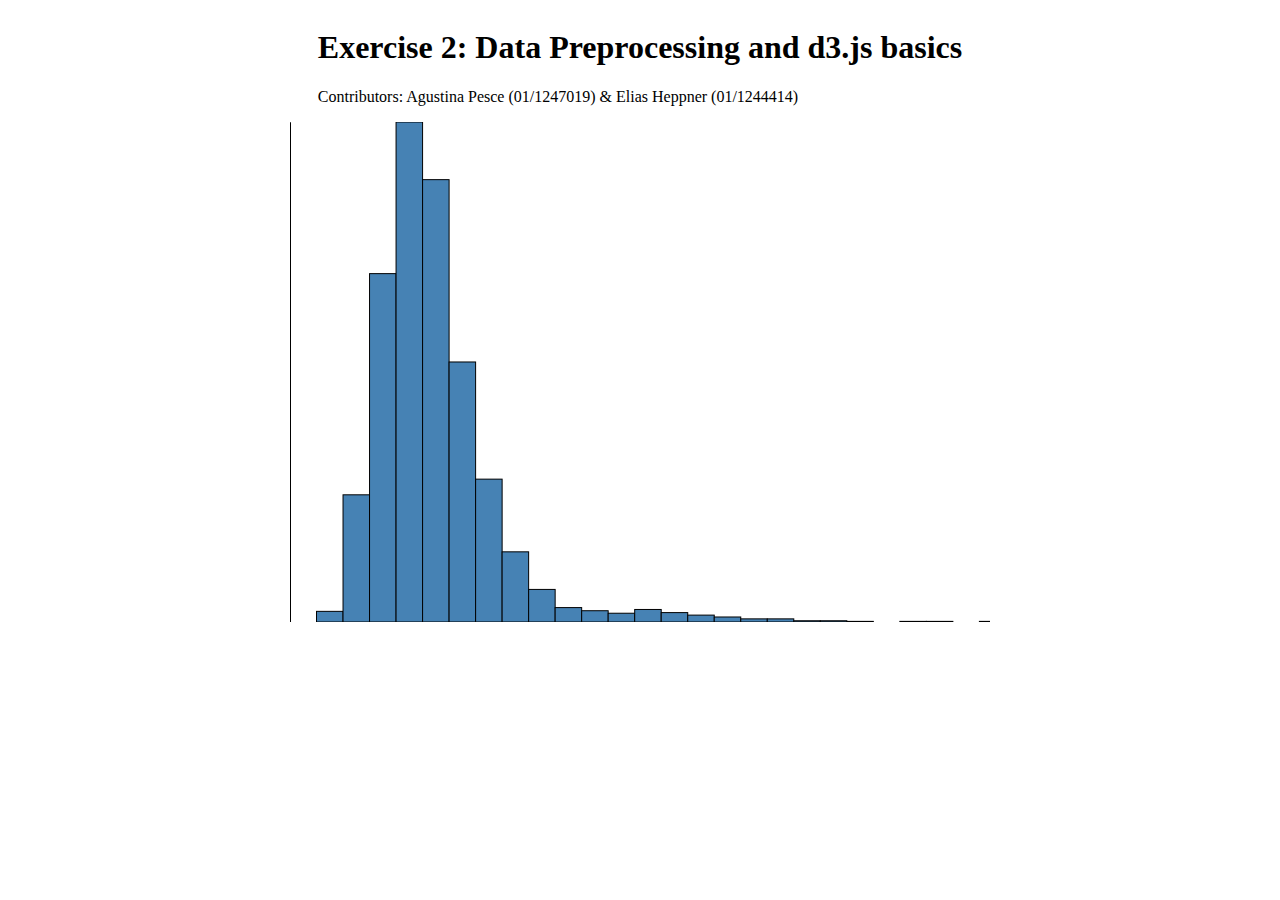
==== Exercise 02/index.html @ 5b668b50 "add ex2" ====
<!DOCTYPE html>
<head>
  <meta charset="utf-8" />
  <title>Data Vis - Assignment 02</title>
  <script src="d3.js" charset="utf-8"></script>
  <link rel="stylesheet" href="index.css" />
</head>
<body>
  <div id="header">
    <h1>Exercise 2: Data Preprocessing and d3.js basics</h1>
    <p>Contributors: Agustina Pesce (01/1247019) & Elias Heppner (01/1244414)</p>
</div>

  <svg id="chart" width="700" height="500">
    <g id="xaxis"></g>
    <g id="yaxis"></g>
  </svg>

  <script src="data.js"></script>
  <script src="index.js"></script>
</body>
---- Exercise 02/index.css ----
body {
  display: flex;
  flex-direction: column;
  align-items: center;
}

header {
  display: flex;
  max-width: 700px;
  justify-content: space-between;
}

rect {
  fill: steelblue;
  stroke: black;
}
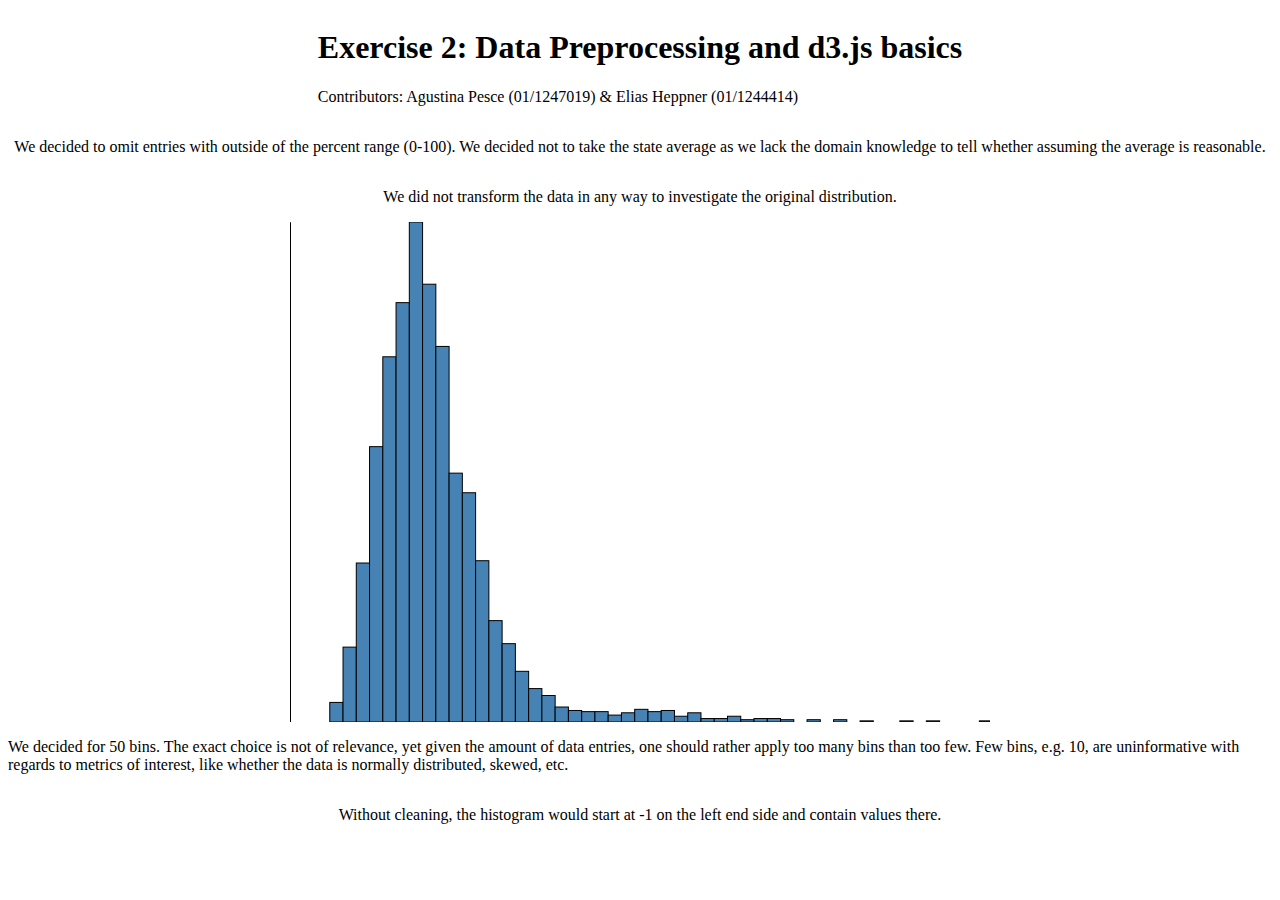
==== commit 0056e6e1: "update ex2" ====
--- a/Exercise 02/index.html
+++ b/Exercise 02/index.html
@@ -11,6 +11,9 @@
     <p>Contributors: Agustina Pesce (01/1247019) & Elias Heppner (01/1244414)</p>
 </div>
 
+<p>We decided to omit entries with outside of the percent range (0-100). We decided not to take the state average as we lack the domain knowledge to tell whether assuming the average is reasonable. </p>
+<p>We did not transform the data in any way to investigate the original distribution.</p>
+
   <svg id="chart" width="700" height="500">
     <g id="xaxis"></g>
     <g id="yaxis"></g>
@@ -18,4 +21,8 @@
 
   <script src="data.js"></script>
   <script src="index.js"></script>
+
+<p>We decided for 50 bins. The exact choice is not of relevance, yet given the amount of data entries, one should rather apply too many bins than too few. Few bins, e.g. 10, are uninformative with regards to metrics of interest, like whether the data is normally distributed, skewed, etc. </p>
+<p>Without cleaning, the histogram would start at -1 on the left end side and contain values there.</p>
+
 </body>
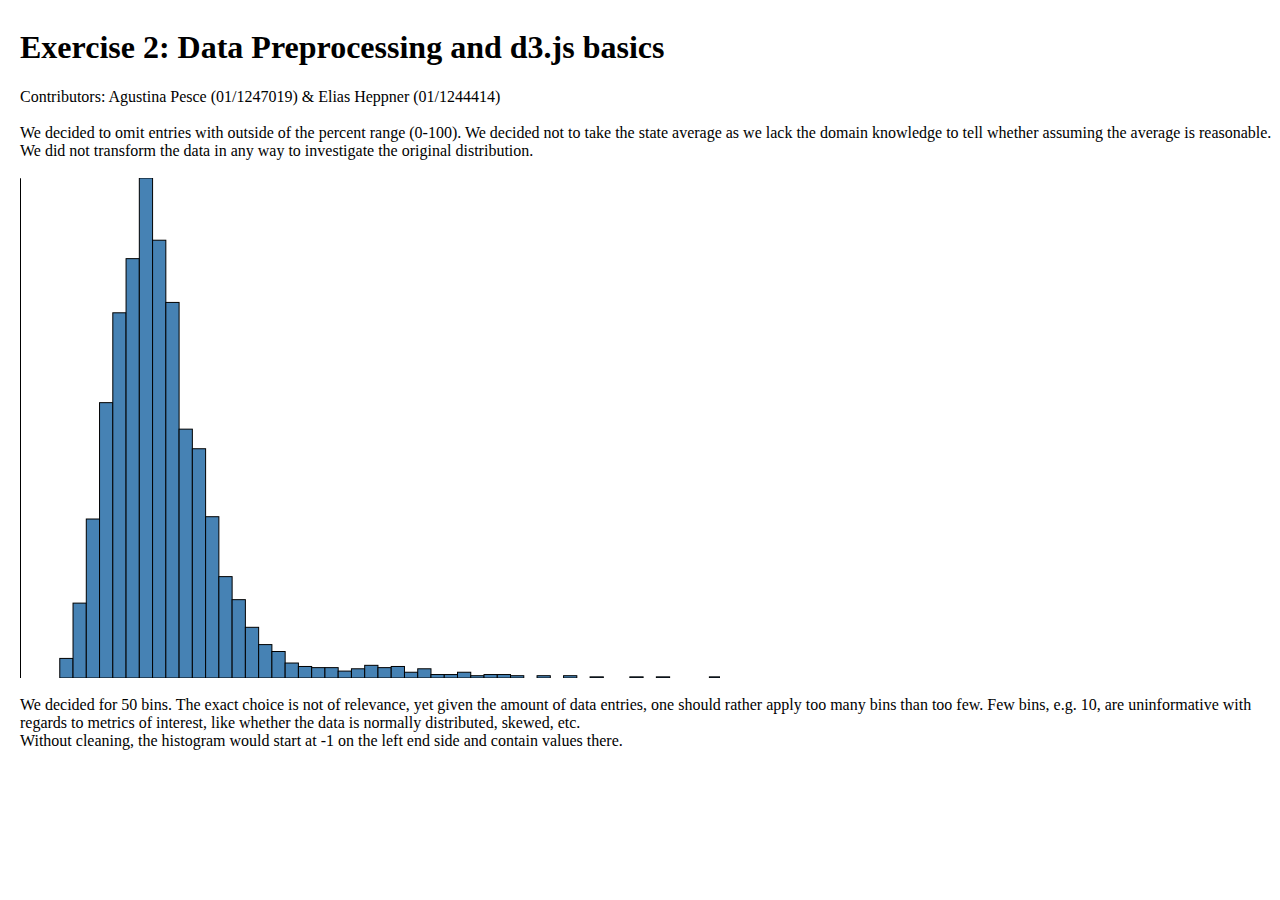
==== commit 512f27f6: "style changes" ====
--- a/Exercise 02/index.html
+++ b/Exercise 02/index.html
@@ -7,22 +7,22 @@
 </head>
 <body>
   <div id="header">
-    <h1>Exercise 2: Data Preprocessing and d3.js basics</h1>
-    <p>Contributors: Agustina Pesce (01/1247019) & Elias Heppner (01/1244414)</p>
+    <h1>Exercise 2: Data Preprocessing and d3.js basics</h1> 
+    <p>Contributors: Agustina Pesce (01/1247019) & Elias Heppner (01/1244414)</p><br>
 </div>
 
 <p>We decided to omit entries with outside of the percent range (0-100). We decided not to take the state average as we lack the domain knowledge to tell whether assuming the average is reasonable. </p>
 <p>We did not transform the data in any way to investigate the original distribution.</p>
-
+<br>
   <svg id="chart" width="700" height="500">
     <g id="xaxis"></g>
     <g id="yaxis"></g>
   </svg>
-
+<br>
   <script src="data.js"></script>
   <script src="index.js"></script>
 
 <p>We decided for 50 bins. The exact choice is not of relevance, yet given the amount of data entries, one should rather apply too many bins than too few. Few bins, e.g. 10, are uninformative with regards to metrics of interest, like whether the data is normally distributed, skewed, etc. </p>
 <p>Without cleaning, the histogram would start at -1 on the left end side and contain values there.</p>
-
+<br>
 </body>
--- a/Exercise 02/index.css
+++ b/Exercise 02/index.css
@@ -1,7 +1,8 @@
 body {
   display: flex;
   flex-direction: column;
-  align-items: center;
+  align-items: left;
+  margin-left: 20px;
 }
 
 header {
@@ -14,3 +15,7 @@
   fill: steelblue;
   stroke: black;
 }
+
+p {
+  margin: 0;
+}